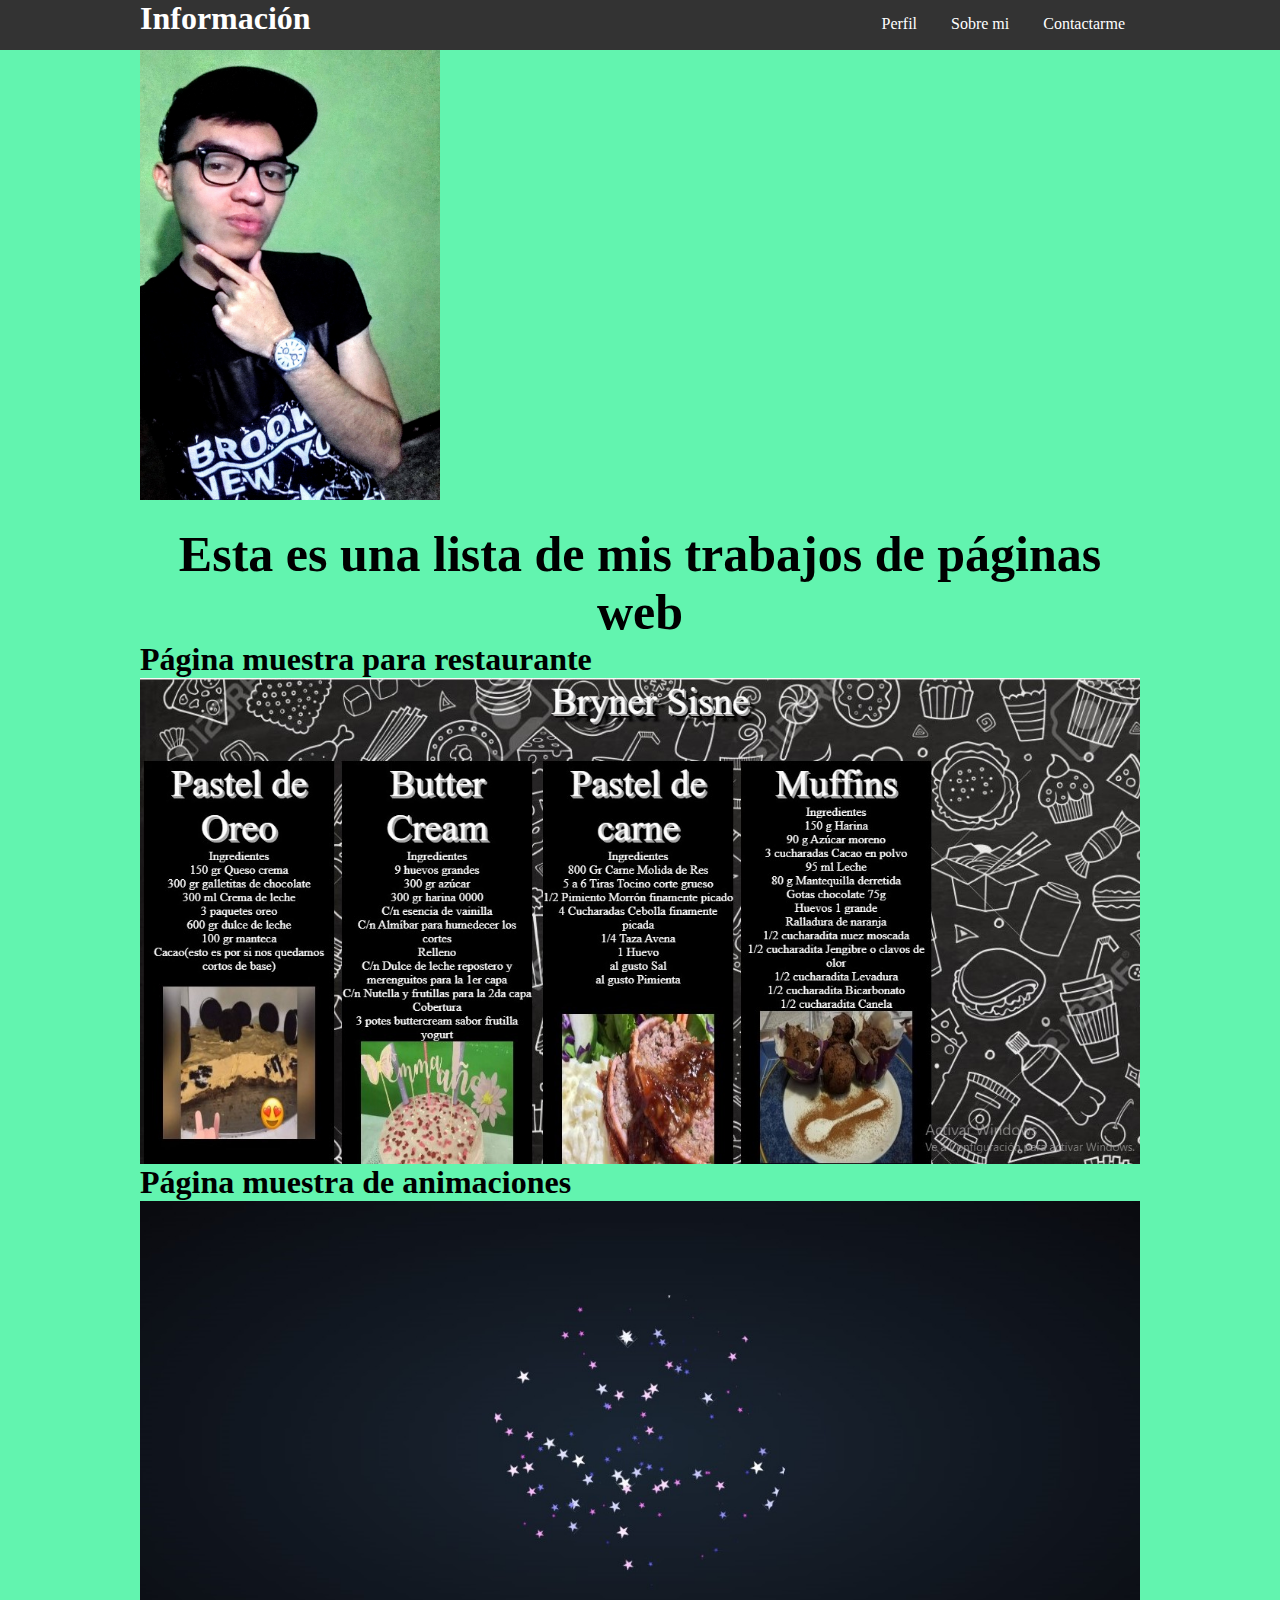
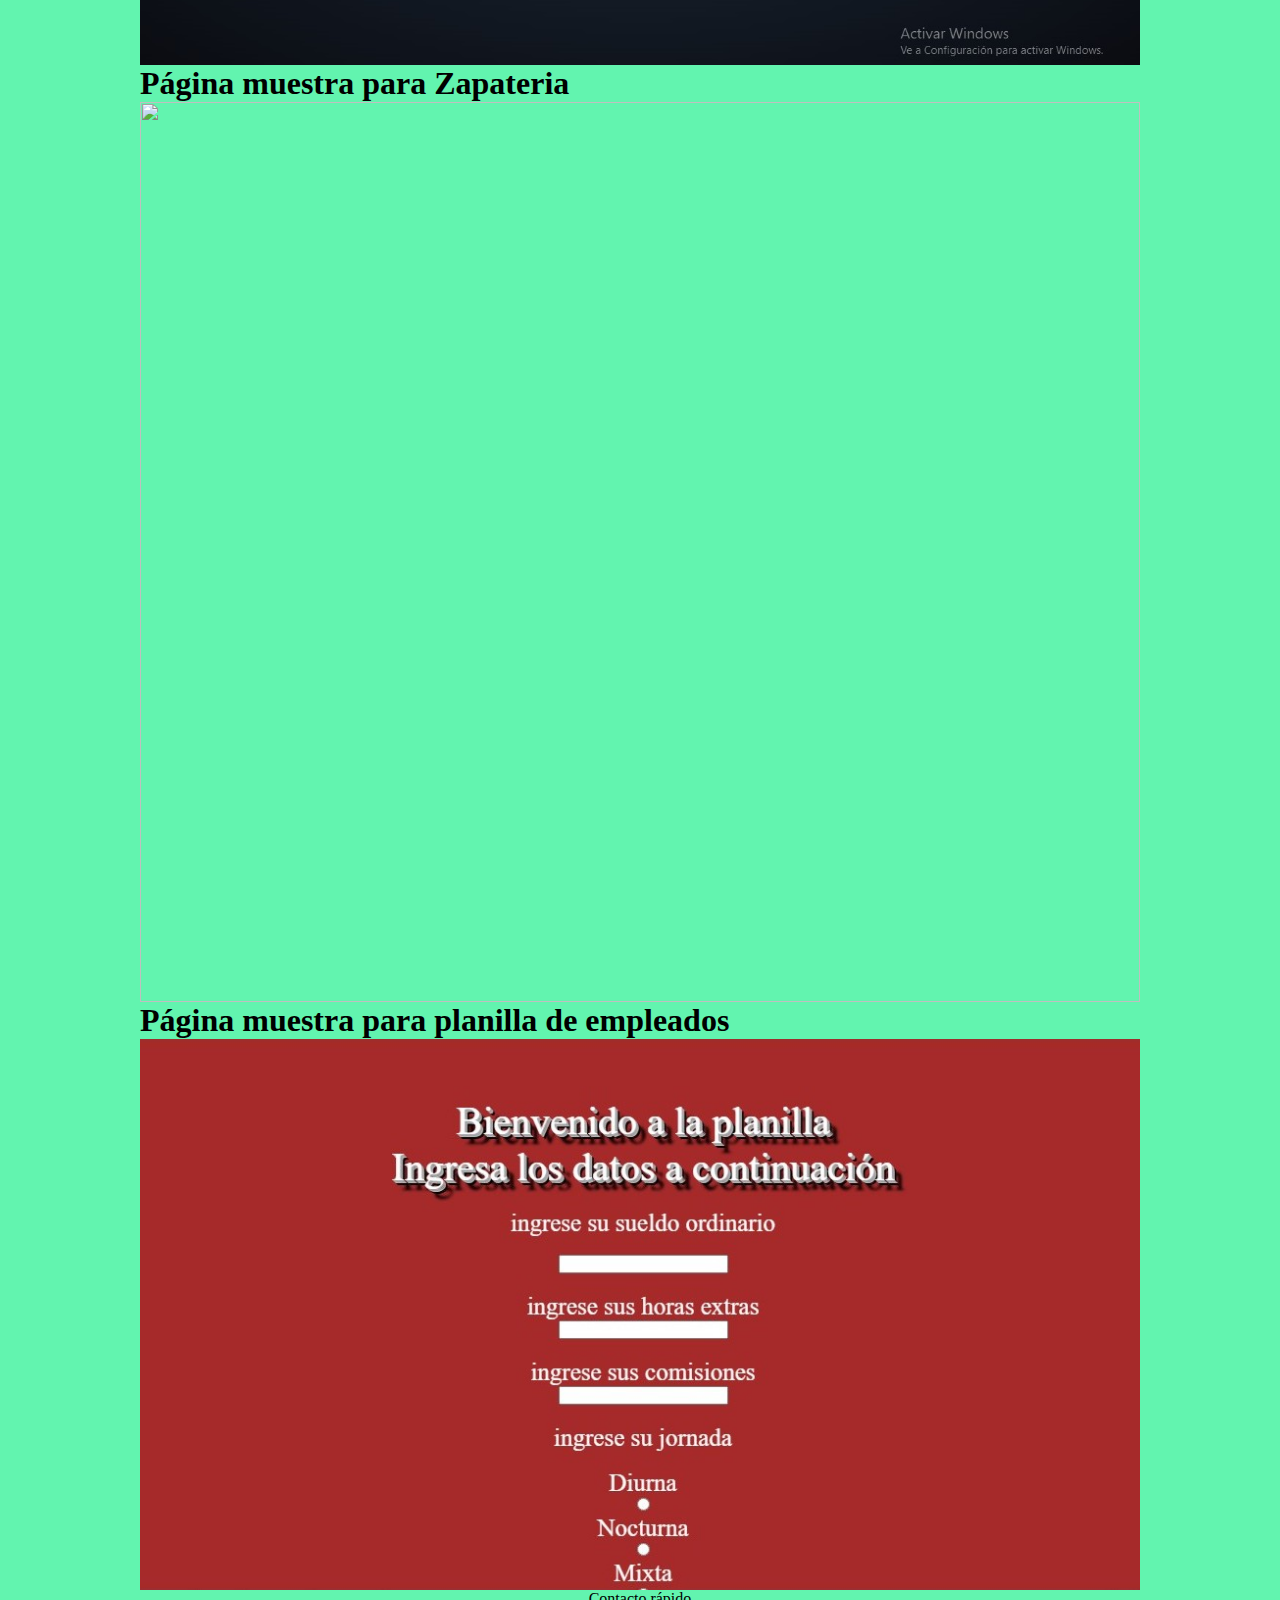
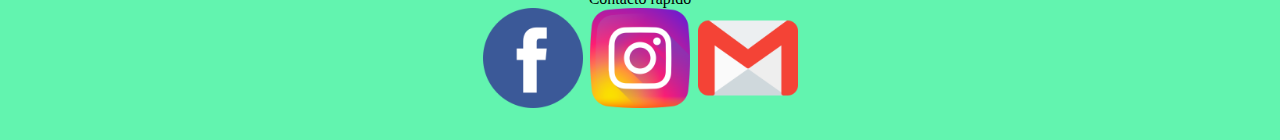
==== index.html @ d3d7d596 "update" ====
<html>
	<head>
		<title>This is my first web page</title>
	<link rel="stylesheet"type="text/css"href="styles.css"/>	
	</head>
	<body>
	<header>
		<div class="container">
		 	<h1 > Información</h1>
			<input type="checkbox" id="menubar">
			<label for="menubar">Menu</label>
			<nav class="menu">
				<a href="index.html">Perfil </a>&nbsp;
				<a href="aboutme.html">Sobre mi </a>&nbsp;
				<a href="contact.html" class="greenlink">Contactarme </a>
			</nav>
	    </div>
	</header>	

	<main>
	<section id="banner">
		<div class="container">
		<img src="images/Foto.jpg" >
		</div>
	</section>
	<section>
		<div class="container">
		<div class="home">
		<h1>Esta es una lista de mis trabajos de páginas web</h1>
		</div>
		</div>
	</section>
	<aside >
		<div class="container">
			<h1>Página muestra para restaurante</h1>
			<div class="links">
			<a href="https://bryner-art.github.io/Comidas/"target="_blank"><img src="images/comidas.jpg"></a>
			<h1>Página muestra de animaciones</h1>
			<a href="https://bryner-art.github.io/Esfera-estrellitas/"target="_blank"><img src="images/esfera.jpg"></a>
			<h1>Página muestra para Zapateria</h1>
			<a href="https://bryner-art.github.io/ShoesOnline2/#inicio"target="_blank"><img src="images/shoes.jpg"></a>
			<h1>Página muestra para planilla de empleados</h1>
			<a href="https://codepen.io/BrynerSisne/pen/ZEQadQo?editors=0010"target="_blank"><img src="images/planilla.jpg"></a>
			</div>
		</div>
	</aside>
	</main>

<footer>
	<div class="container">
		<p class="copy">Contacto rápido </p>
		<div class="sociales">
		<a href="https://www.facebook.com/bryner.sisne/"target="_blank"><img src="images/facebook.png"></a>
		<a href="https://www.instagram.com/bryner__/?hl=es-la"target="_blank"><img src="images/instagram.png"></a>
	  	<a href="http://www.gmail.com"target="_blank"><img src="images/gmail.png"></a>	
	  	</div>
	</div>
</footer>

	</body>
</html>
---- styles.css ----
* {
	margin:0;
	padding:0;
	box-sizing: border-box;
}
body{
	background-color: #62F4AF;
}
.container{
	width: 98%;
	margin: auto;
}

header{
	width: 100%;
	height: 50px;
	background: #333;
	color: white;
	position: fixed;
	top: 0;
	left: 0;
	z-index: 100;
}

h1{
	float: left;
}header .container{
	display: table;
}

#banner img {
	width: 300px;
	height: 500px;
}
aside{
	text-align: center;
}
footer .container{
	display: flex;
	flex-wrap: wrap;
	justify-content: center;
	padding-bottom: 25px;

}
section{
	width: 100%;
	margin-bottom: 25px;
}
#menubar{
	display: none;
}
header label{
	float: right;
	font-size: 28px;
	margin: 6px 0;
	cursor: pointer;
}	
.menu{
	position: absolute;
	top: 50px;
	left: 0;
	width: 100%;
	height: 100vh;
	background: rgba(51,51,51,0.9);
	transition: all 0.5s;
	transform: translateX(-100%);

}
.menu a{
	display: block;
	color: white;
	height: 50px;
	text-decoration: none;
	padding: 15px;
	border-bottom: 1px solid rgba(255,255,255,0.5);
}
.menu a:hover{
	background: rgba(255,255,255,0.3);
	color: red;
}
#menubar:checked ~ .menu {
	transform: translateX(0%);
	display: block;
}

@media (min-width: 1024px){
	.container{
		width: 1000px;
	}
}
@media (min-width: 1024px){
	.menu{
		position: static;
		width: auto;
		height: auto;
		transform: translateX(0%);
		float: right;
		display: flex;
	}
	.menu a{
		border:none;

	}
	header label{
		display: none;
}
}

.home{
	width: 100%;
	text-align: center;
	font-size: 25px;
	}
.links img{
	width: 100%;
	display: flex;
}
.contacto1{
	background-color: white;
	font-size: 20px;
}
.contacto2{
	background-color: black;
	font-size: 20px;
	color: white;
}
////////////////////////////////////////////////////////////////////////////

.copy{
	font-size: 20px;

}
.sociales{
	width: 100%;
	text-align: center;
	font-size: 30px;


}
.sociales a {
	color: #333;
	text-decoration: none;
}
.sociales a img {
	width: 100px;
	height: 100px;
}

/////////////////////////////////////////////////////////////////////////////
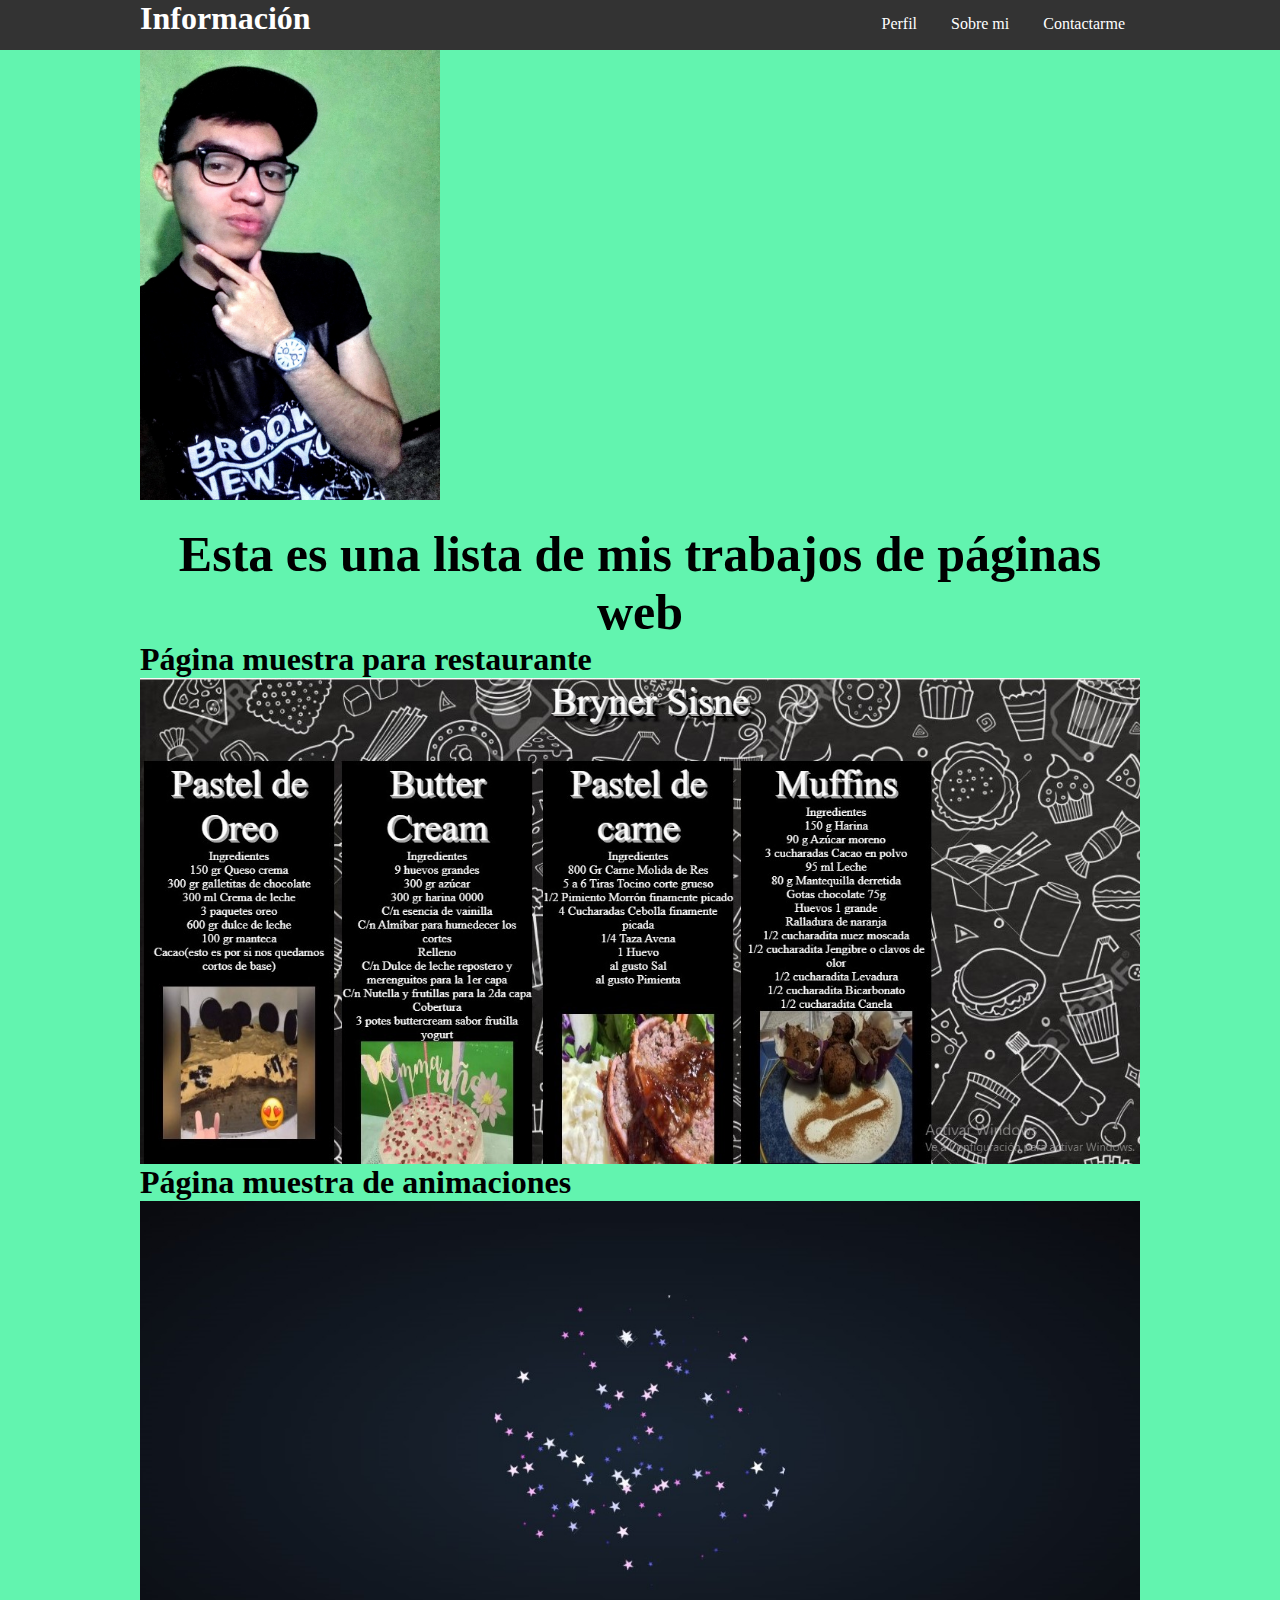
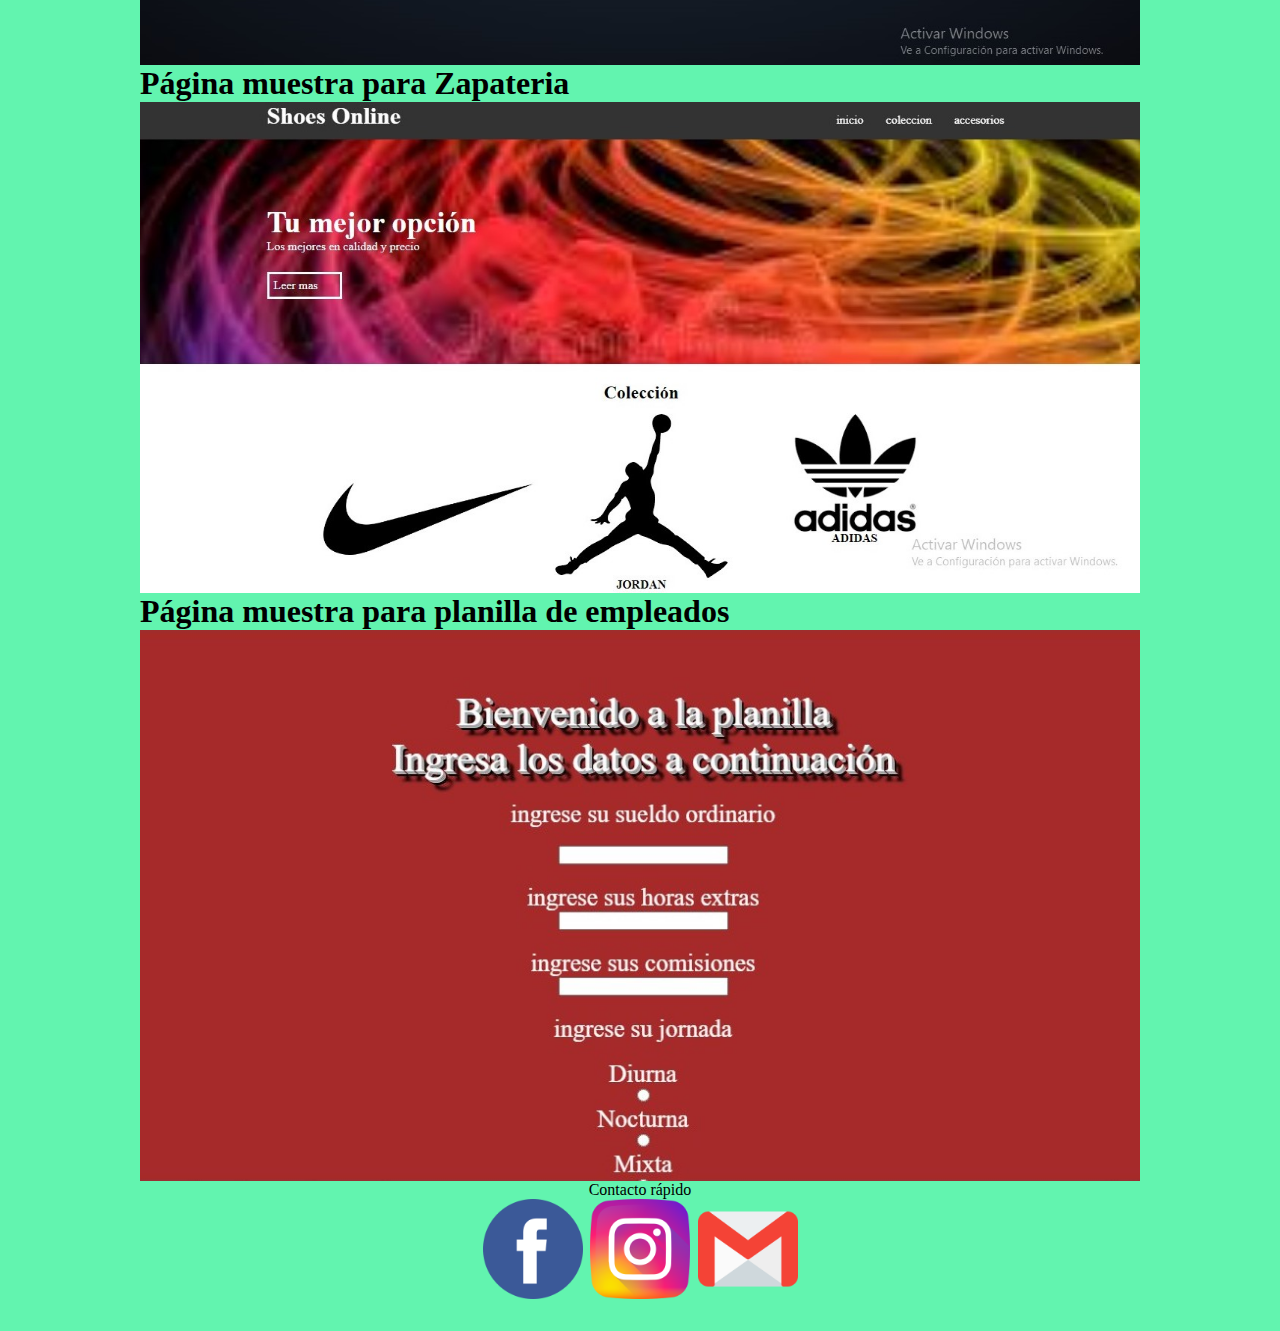
==== commit 8a2fe87f: "Update index.html" ====
--- a/index.html
+++ b/index.html
@@ -38,7 +38,7 @@
 			<h1>Página muestra de animaciones</h1>
 			<a href="https://bryner-art.github.io/Esfera-estrellitas/"target="_blank"><img src="images/esfera.jpg"></a>
 			<h1>Página muestra para Zapateria</h1>
-			<a href="https://bryner-art.github.io/ShoesOnline2/#inicio"target="_blank"><img src="images/shoes.jpg"></a>
+			<a href="https://bryner-art.github.io/ShoesOnline2/#inicio"target="_blank"><img src="images/Shoes.jpg"></a>
 			<h1>Página muestra para planilla de empleados</h1>
 			<a href="https://codepen.io/BrynerSisne/pen/ZEQadQo?editors=0010"target="_blank"><img src="images/planilla.jpg"></a>
 			</div>
